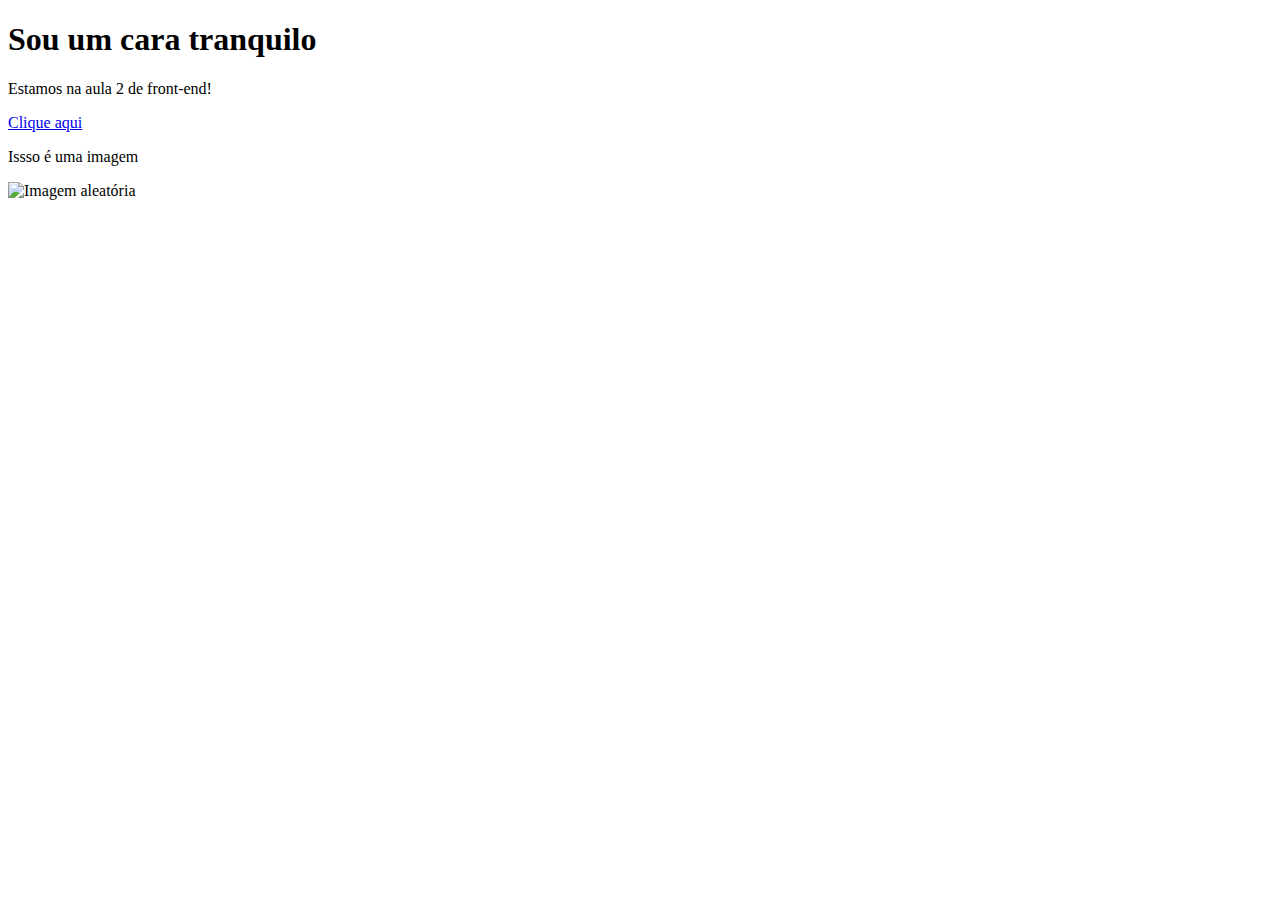
==== hello.html @ b2facf78 "Initial commit" ====
<!DOCTYPE html>
<html>

<head>
    <title>Minha Página</title>
</head>

<body>
    <h1>Sou um cara tranquilo</h1>
    <p>Estamos na aula 2 de front-end!</p>
    <a href="https://google.com">Clique aqui</a>
    <p>Issso é uma imagem</p>
    <img src="https://th.bing.com/th/id/OIF.Bm8OSQwEdXjl0wTLp9JdAQ?rs=1&pid=ImgDetMain" alt="Imagem aleatória">

</body>

</html>
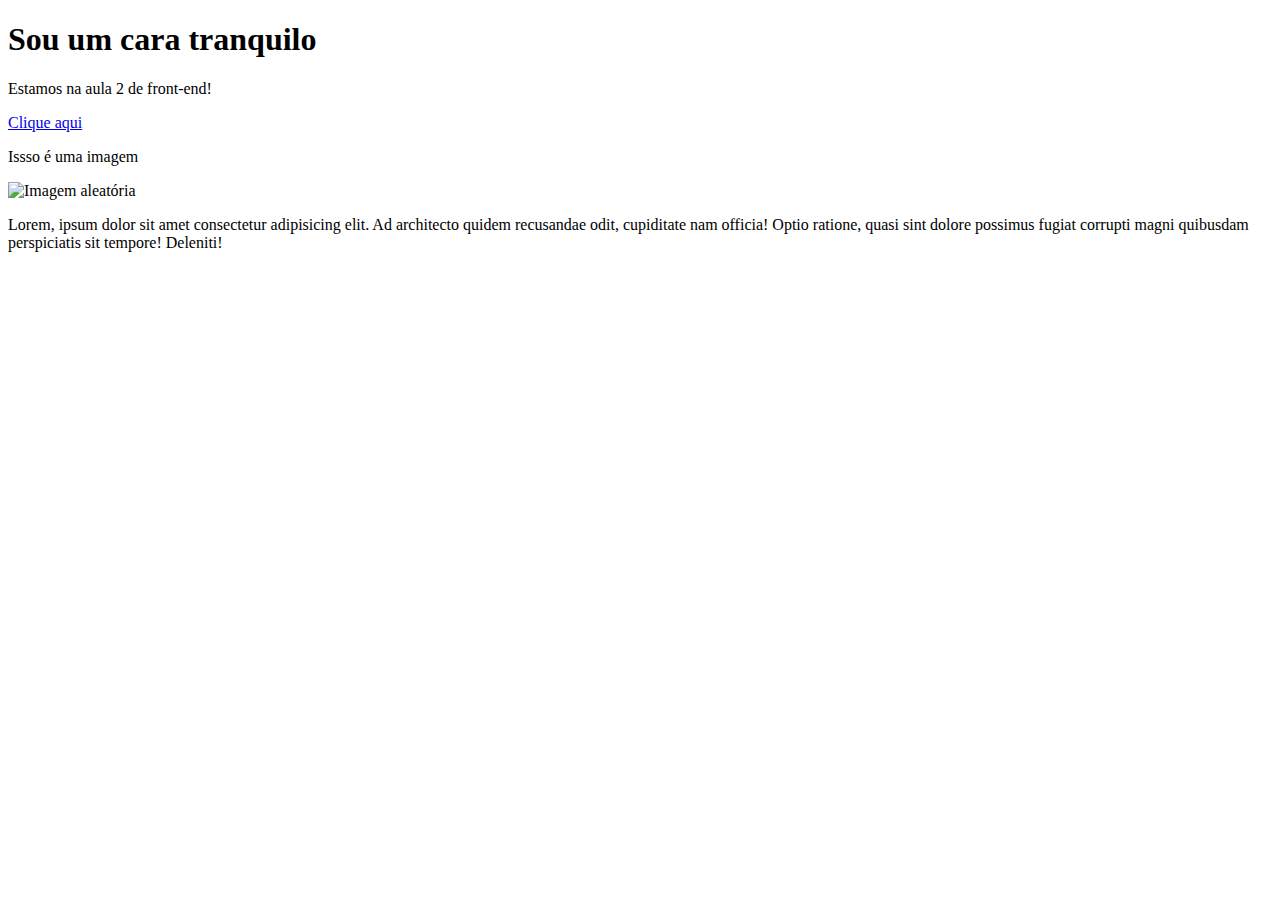
==== commit f544c0bf: "Adicionei Lorem Ipsum" ====
--- a/hello.html
+++ b/hello.html
@@ -11,7 +11,7 @@
     <a href="https://google.com">Clique aqui</a>
     <p>Issso é uma imagem</p>
     <img src="https://th.bing.com/th/id/OIF.Bm8OSQwEdXjl0wTLp9JdAQ?rs=1&pid=ImgDetMain" alt="Imagem aleatória">
-
+    <P>Lorem, ipsum dolor sit amet consectetur adipisicing elit. Ad architecto quidem recusandae odit, cupiditate nam officia! Optio ratione, quasi sint dolore possimus fugiat corrupti magni quibusdam perspiciatis sit tempore! Deleniti!</P>
 </body>
 
 </html>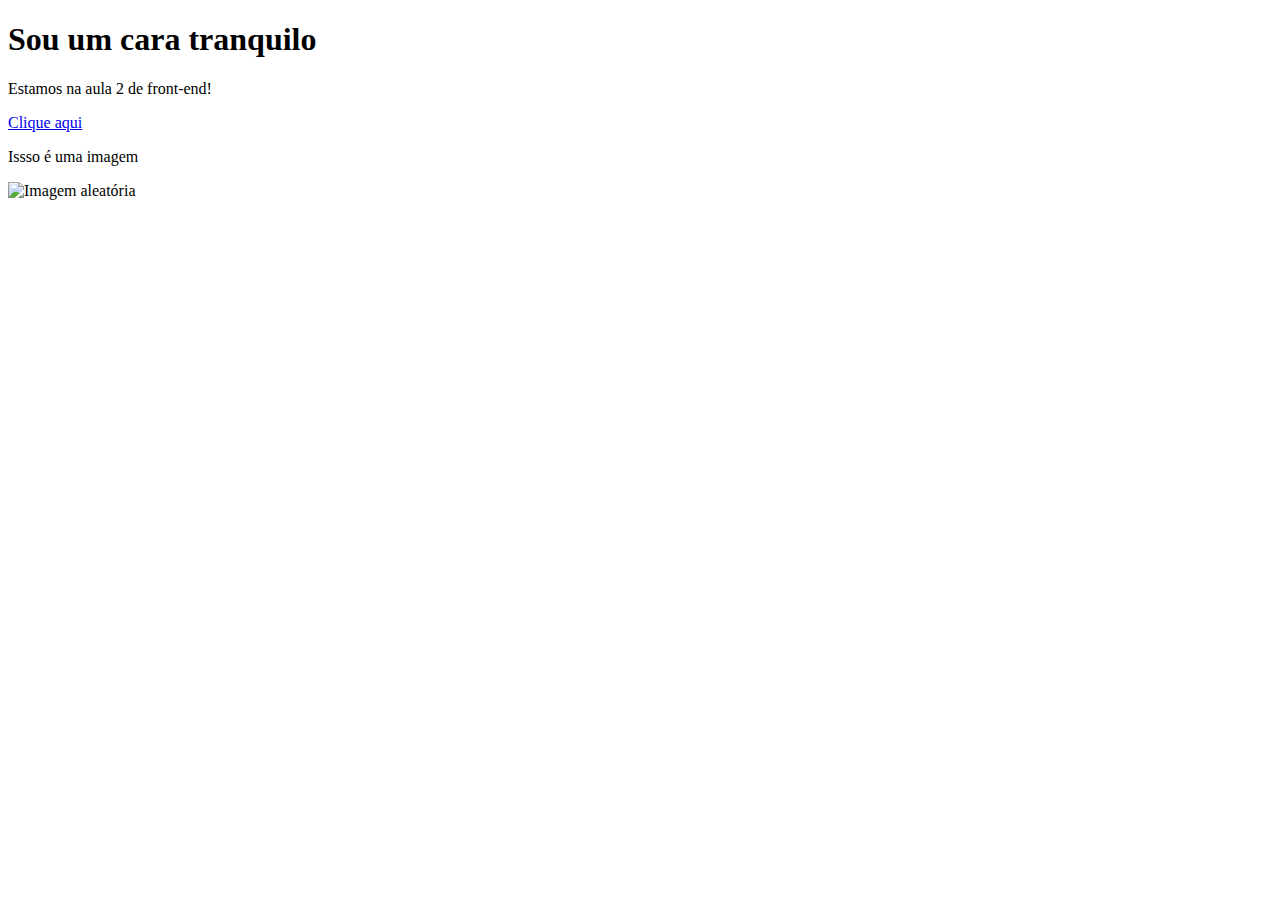
==== commit f1f005fc: "Lorem removido" ====
--- a/hello.html
+++ b/hello.html
@@ -11,7 +11,7 @@
     <a href="https://google.com">Clique aqui</a>
     <p>Issso é uma imagem</p>
     <img src="https://th.bing.com/th/id/OIF.Bm8OSQwEdXjl0wTLp9JdAQ?rs=1&pid=ImgDetMain" alt="Imagem aleatória">
-    <P>Lorem, ipsum dolor sit amet consectetur adipisicing elit. Ad architecto quidem recusandae odit, cupiditate nam officia! Optio ratione, quasi sint dolore possimus fugiat corrupti magni quibusdam perspiciatis sit tempore! Deleniti!</P>
+   
 </body>
 
 </html>